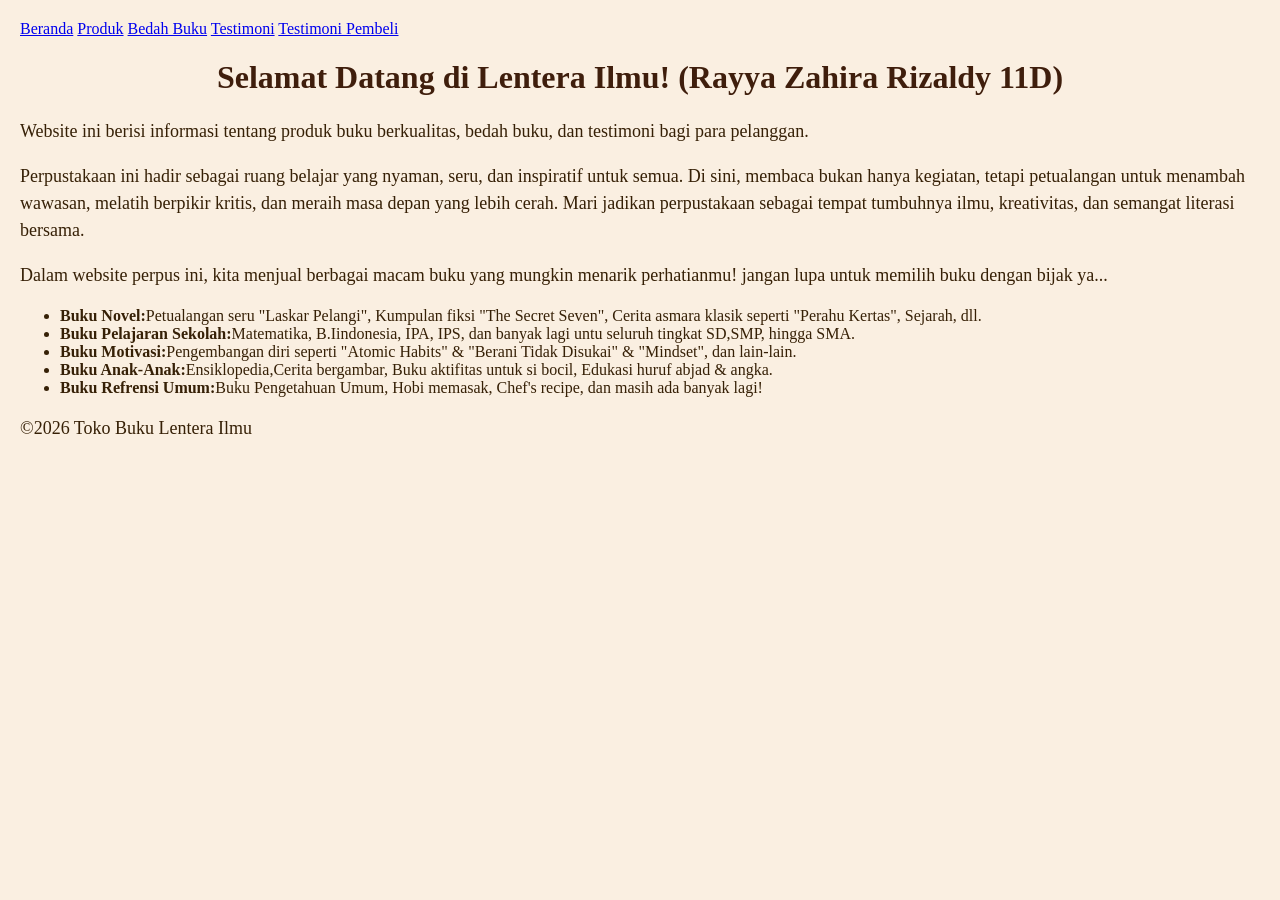
==== index.html @ b4c16876 "Add files via upload" ====
<!DOCTYPE html>
<html lang="id">
<head>
<meta charset="UTF-8">
<meta name="viewport" content="widht=device-widht, initial-scale=1.0">
<title>Profil Usaha Buku</title>
<link rel="stylesheet" href="style.css"/>
</head>    
<body>
<nav>
    <a href="index.html">Beranda</a>
    <a href="produk.html">Produk</a>
    <a href="bedah-buku.html">Bedah Buku</a>
    <a href="testimoni.html">Testimoni</a>
    <a href="tampil-testimoni">Testimoni Pembeli</a>
</nav>

    <h1>Selamat Datang di Lentera Ilmu!
        (Rayya Zahira Rizaldy 11D)
    </h1>
    <p>Website ini berisi informasi tentang produk buku berkualitas, bedah buku, dan testimoni bagi para pelanggan.</p>
    <p>Perpustakaan ini hadir sebagai ruang belajar yang nyaman, seru, dan inspiratif untuk semua. Di sini, membaca bukan hanya kegiatan, tetapi petualangan untuk menambah wawasan, melatih berpikir kritis, dan meraih masa depan yang lebih cerah. Mari jadikan perpustakaan sebagai tempat tumbuhnya ilmu, kreativitas, dan semangat literasi bersama.</p>
    <p>Dalam website perpus ini, kita menjual berbagai macam buku yang mungkin menarik perhatianmu! jangan lupa untuk memilih buku dengan bijak ya...</p>
<ul>
<li><strong>Buku Novel:</strong>Petualangan seru "Laskar Pelangi", Kumpulan fiksi "The Secret Seven", Cerita asmara klasik seperti "Perahu Kertas", Sejarah, dll.</li>
<li><strong>Buku Pelajaran Sekolah:</strong>Matematika, B.Iindonesia, IPA, IPS, dan banyak lagi untu seluruh tingkat SD,SMP, hingga SMA.</li>
<li><strong>Buku Motivasi:</strong>Pengembangan diri seperti "Atomic Habits" & "Berani Tidak Disukai" & "Mindset", dan lain-lain.</li>
<li><strong>Buku Anak-Anak:</strong>Ensiklopedia,Cerita bergambar, Buku aktifitas untuk si bocil, Edukasi huruf abjad & angka.</li>
<li><strong>Buku Refrensi Umum:</strong>Buku Pengetahuan Umum, Hobi memasak, Chef's recipe, dan masih ada banyak lagi!</li>
</ul>
<footer>
    <p>&copy;2026 Toko Buku Lentera Ilmu</p>
</footer>
</body>
</html>
---- style.css ----
body{
    background-color: rgb(250, 239, 225);
    font-family: Georgia, 'Times New Roman', Times, serif;
    color: #362006;
    margin: 20px;
}
h1{
    color: rgb(63, 30, 12);
    text-align: center;
}

h2 {
    color: #010c18;
    text-align: left;
}
p {
    font-size: 18px;
    text-align: left;
    line-height: 1.5;
}

.daftar-produk {
    display: grid;
    grid-template-columns: repeat(auto-fit,minmax(250px, 1fr));
    gap: 20px;
    padding: 20px;
}
.produk{
    background-color: #fff;
    border: 1px solid #ddd;
    padding: 15px;
    border-radius: 10px;
    text-align: center;
    box-shadow: 0 2px 6px rgba(0, 0, 0, 0.1);
}
.produk img {
    width: 150px;
    height: auto;
    border-radius: 5px;
    margin-bottom: 10px
}
.produk h2 {
    font-size: 20px;
    color: #2c3e50;
}
.produk h3 {
    font-size: 16px;
    color: #2c3e50;
}
.harga {
    font-weight: bold;
    color: #27ae60;
}
.deskripsi {
    font-size: 14px;
    color: #555;
}
.artikel {
    max-width: 700px;
    margin: auto;
    padding: 20px;
    background-color: #fdfdfd;
    font-family: 'Georgia', serif;

    line-height: 1.8;
}
.artikel .penulis {
    font-style: italic;
    color: #666;
    margin-bottom: 20px;
}
.artikel .sampul {
    width: 180px;
    float: right;
    margin: 0 0 20px 20px;
    border: 1px solid #ccc;
    box-shadow: 2px 2px 6px rgba(0, 0, 0, 0.1);
}
.artikel blockquote {
    font-style: italic;
    padding-left: 20px;
    margin: 20px 0;
    border-left: 4px solid#999;
    color: #444;
    background-color: #f9f9f9;
}
.btn-kembali {
    display: inline-block;
    margin-top: 30px;
    padding: 10px 16px;
    background-color: #0066cc;
    color: white;
    text-decoration: none;
    border-radius: 4px;
}
.btn-kembali:hover {
    background-color: #004d99;
}
.formulir {
    max-width: 600px;
    margin: auto;
    padding: 20px;
    background-color: #fafafa;
    border-radius: 10px;
    box-shadow: 0 0 10px rgba(0,0,0,0.1);
}
form label {
    display: block;
    margin-top: 10px;
    font-weight: bold;
}
form input, form select, form textarea {
    width: 100%;
    padding: 8px;
    margin-top: 5px;
    margin-bottom: 15px;
    border-radius: 5px;
    border: 1px solid #ccc;
}
form button {
    background-color: #3498db;
    color: white;
    padding: 10px 15px;
    border: none;
    border-radius: 5px;
    cursor: pointer;
}
form button:hover {
    background-color: #2980b9;
}
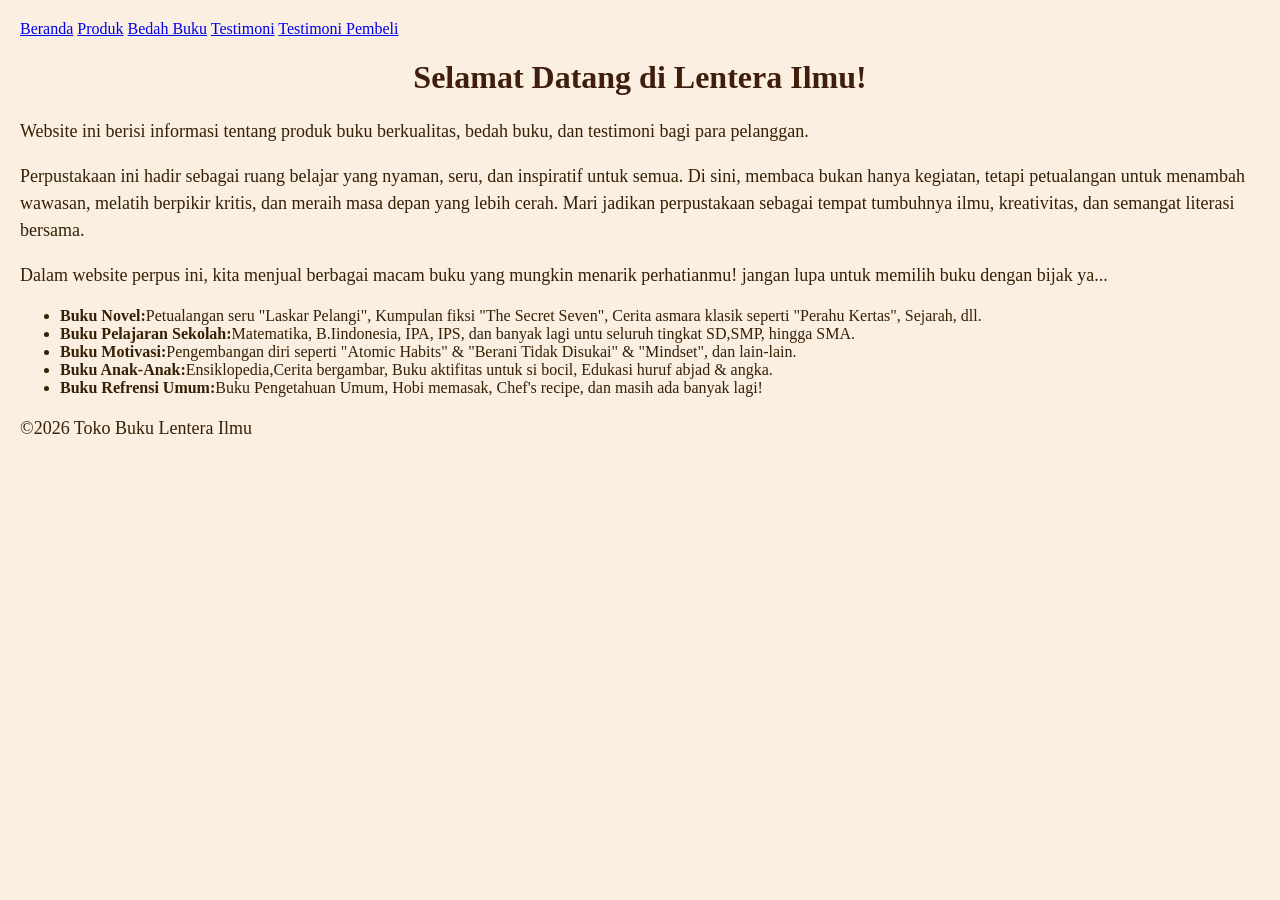
==== commit abff1ee9: "Update index.html" ====
--- a/index.html
+++ b/index.html
@@ -16,7 +16,6 @@
 </nav>
 
     <h1>Selamat Datang di Lentera Ilmu!
-        (Rayya Zahira Rizaldy 11D)
     </h1>
     <p>Website ini berisi informasi tentang produk buku berkualitas, bedah buku, dan testimoni bagi para pelanggan.</p>
     <p>Perpustakaan ini hadir sebagai ruang belajar yang nyaman, seru, dan inspiratif untuk semua. Di sini, membaca bukan hanya kegiatan, tetapi petualangan untuk menambah wawasan, melatih berpikir kritis, dan meraih masa depan yang lebih cerah. Mari jadikan perpustakaan sebagai tempat tumbuhnya ilmu, kreativitas, dan semangat literasi bersama.</p>
@@ -33,3 +32,4 @@
 </footer>
 </body>
 </html>
+
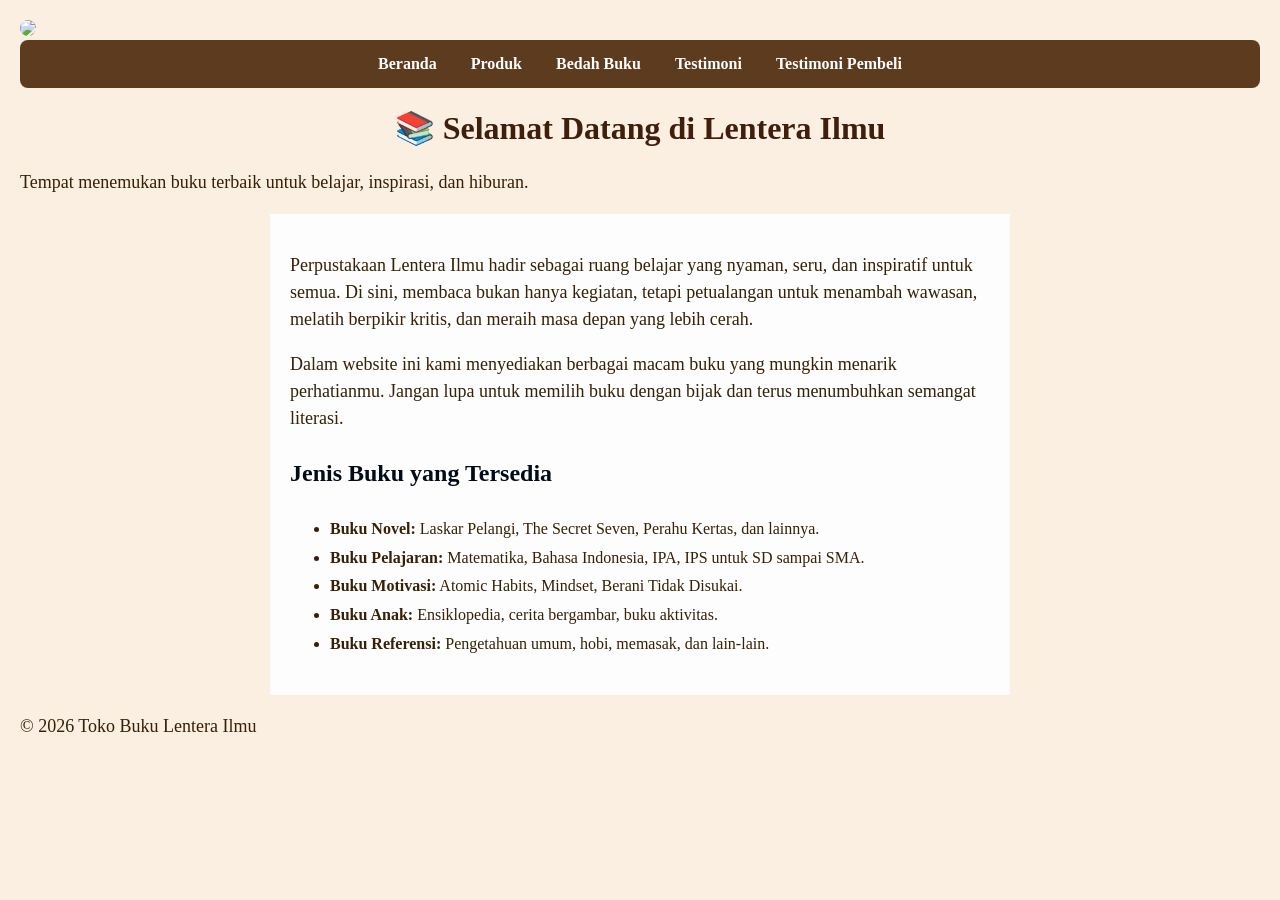
==== commit ee8fcf11: "Update index.html" ====
--- a/index.html
+++ b/index.html
@@ -2,34 +2,55 @@
 <html lang="id">
 <head>
 <meta charset="UTF-8">
-<meta name="viewport" content="widht=device-widht, initial-scale=1.0">
-<title>Profil Usaha Buku</title>
-<link rel="stylesheet" href="style.css"/>
-</head>    
+<meta name="viewport" content="width=device-width, initial-scale=1.0">
+    <img src="perpustakaan.jpg" style="width:100%; border-radius:10px;">
+<title>Toko Buku Lentera Ilmu</title>
+<link rel="stylesheet" href="style.css">
+</head>
+
 <body>
+
 <nav>
-    <a href="index.html">Beranda</a>
-    <a href="produk.html">Produk</a>
-    <a href="bedah-buku.html">Bedah Buku</a>
-    <a href="testimoni.html">Testimoni</a>
-    <a href="tampil-testimoni">Testimoni Pembeli</a>
+<a href="index.html">Beranda</a>
+<a href="produk.html">Produk</a>
+<a href="bedah-buku.html">Bedah Buku</a>
+<a href="testimoni.html">Testimoni</a>
+<a href="tampil-testimoni.html">Testimoni Pembeli</a>
 </nav>
 
-    <h1>Selamat Datang di Lentera Ilmu!
-    </h1>
-    <p>Website ini berisi informasi tentang produk buku berkualitas, bedah buku, dan testimoni bagi para pelanggan.</p>
-    <p>Perpustakaan ini hadir sebagai ruang belajar yang nyaman, seru, dan inspiratif untuk semua. Di sini, membaca bukan hanya kegiatan, tetapi petualangan untuk menambah wawasan, melatih berpikir kritis, dan meraih masa depan yang lebih cerah. Mari jadikan perpustakaan sebagai tempat tumbuhnya ilmu, kreativitas, dan semangat literasi bersama.</p>
-    <p>Dalam website perpus ini, kita menjual berbagai macam buku yang mungkin menarik perhatianmu! jangan lupa untuk memilih buku dengan bijak ya...</p>
+<header>
+<h1>📚 Selamat Datang di Lentera Ilmu</h1>
+<p>Tempat menemukan buku terbaik untuk belajar, inspirasi, dan hiburan.</p>
+</header>
+
+<section class="artikel">
+
+<p>
+Perpustakaan Lentera Ilmu hadir sebagai ruang belajar yang nyaman, seru, dan inspiratif untuk semua.
+Di sini, membaca bukan hanya kegiatan, tetapi petualangan untuk menambah wawasan,
+melatih berpikir kritis, dan meraih masa depan yang lebih cerah.
+</p>
+
+<p>
+Dalam website ini kami menyediakan berbagai macam buku yang mungkin menarik perhatianmu.
+Jangan lupa untuk memilih buku dengan bijak dan terus menumbuhkan semangat literasi.
+</p>
+
+<h2>Jenis Buku yang Tersedia</h2>
+
 <ul>
-<li><strong>Buku Novel:</strong>Petualangan seru "Laskar Pelangi", Kumpulan fiksi "The Secret Seven", Cerita asmara klasik seperti "Perahu Kertas", Sejarah, dll.</li>
-<li><strong>Buku Pelajaran Sekolah:</strong>Matematika, B.Iindonesia, IPA, IPS, dan banyak lagi untu seluruh tingkat SD,SMP, hingga SMA.</li>
-<li><strong>Buku Motivasi:</strong>Pengembangan diri seperti "Atomic Habits" & "Berani Tidak Disukai" & "Mindset", dan lain-lain.</li>
-<li><strong>Buku Anak-Anak:</strong>Ensiklopedia,Cerita bergambar, Buku aktifitas untuk si bocil, Edukasi huruf abjad & angka.</li>
-<li><strong>Buku Refrensi Umum:</strong>Buku Pengetahuan Umum, Hobi memasak, Chef's recipe, dan masih ada banyak lagi!</li>
+<li><strong>Buku Novel:</strong> Laskar Pelangi, The Secret Seven, Perahu Kertas, dan lainnya.</li>
+<li><strong>Buku Pelajaran:</strong> Matematika, Bahasa Indonesia, IPA, IPS untuk SD sampai SMA.</li>
+<li><strong>Buku Motivasi:</strong> Atomic Habits, Mindset, Berani Tidak Disukai.</li>
+<li><strong>Buku Anak:</strong> Ensiklopedia, cerita bergambar, buku aktivitas.</li>
+<li><strong>Buku Referensi:</strong> Pengetahuan umum, hobi, memasak, dan lain-lain.</li>
 </ul>
+
+</section>
+
 <footer>
-    <p>&copy;2026 Toko Buku Lentera Ilmu</p>
+<p>&copy; 2026 Toko Buku Lentera Ilmu</p>
 </footer>
+
 </body>
 </html>
-
--- a/style.css
+++ b/style.css
@@ -127,4 +127,23 @@
 }
 form button:hover {
     background-color: #2980b9;
-}+
+}
+nav{
+    background-color: #5c3b1e;
+    padding: 15px;
+    text-align: center;
+    border-radius: 8px;
+}
+
+nav a{
+    color: white;
+    text-decoration: none;
+    margin: 0 15px;
+    font-weight: bold;
+    font-size: 16px;
+}
+
+nav a:hover{
+    text-decoration: underline;
+}
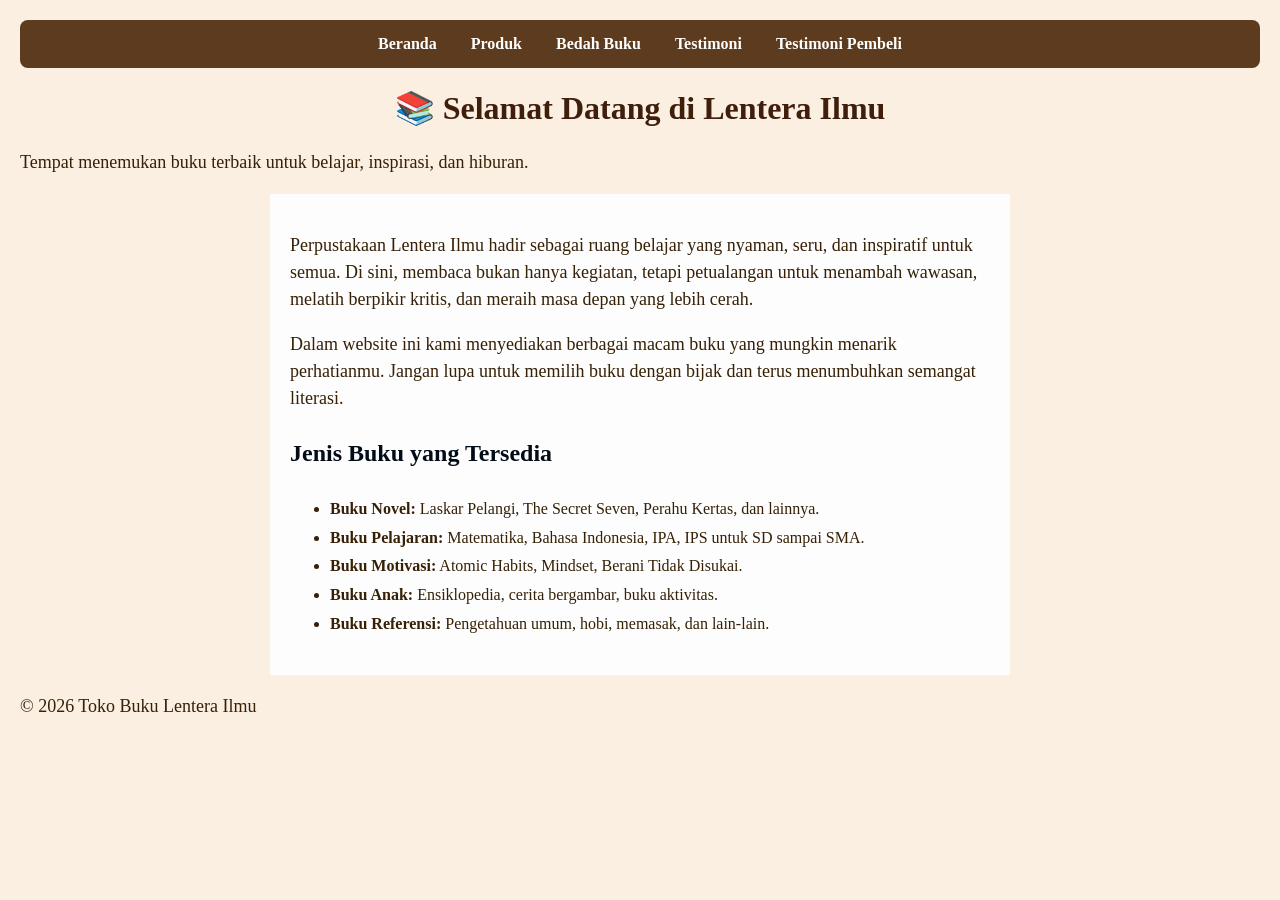
==== commit e1d7dafd: "Update index.html" ====
--- a/index.html
+++ b/index.html
@@ -3,7 +3,6 @@
 <head>
 <meta charset="UTF-8">
 <meta name="viewport" content="width=device-width, initial-scale=1.0">
-    <img src="perpustakaan.jpg" style="width:100%; border-radius:10px;">
 <title>Toko Buku Lentera Ilmu</title>
 <link rel="stylesheet" href="style.css">
 </head>
@@ -54,3 +53,4 @@
 
 </body>
 </html>
+
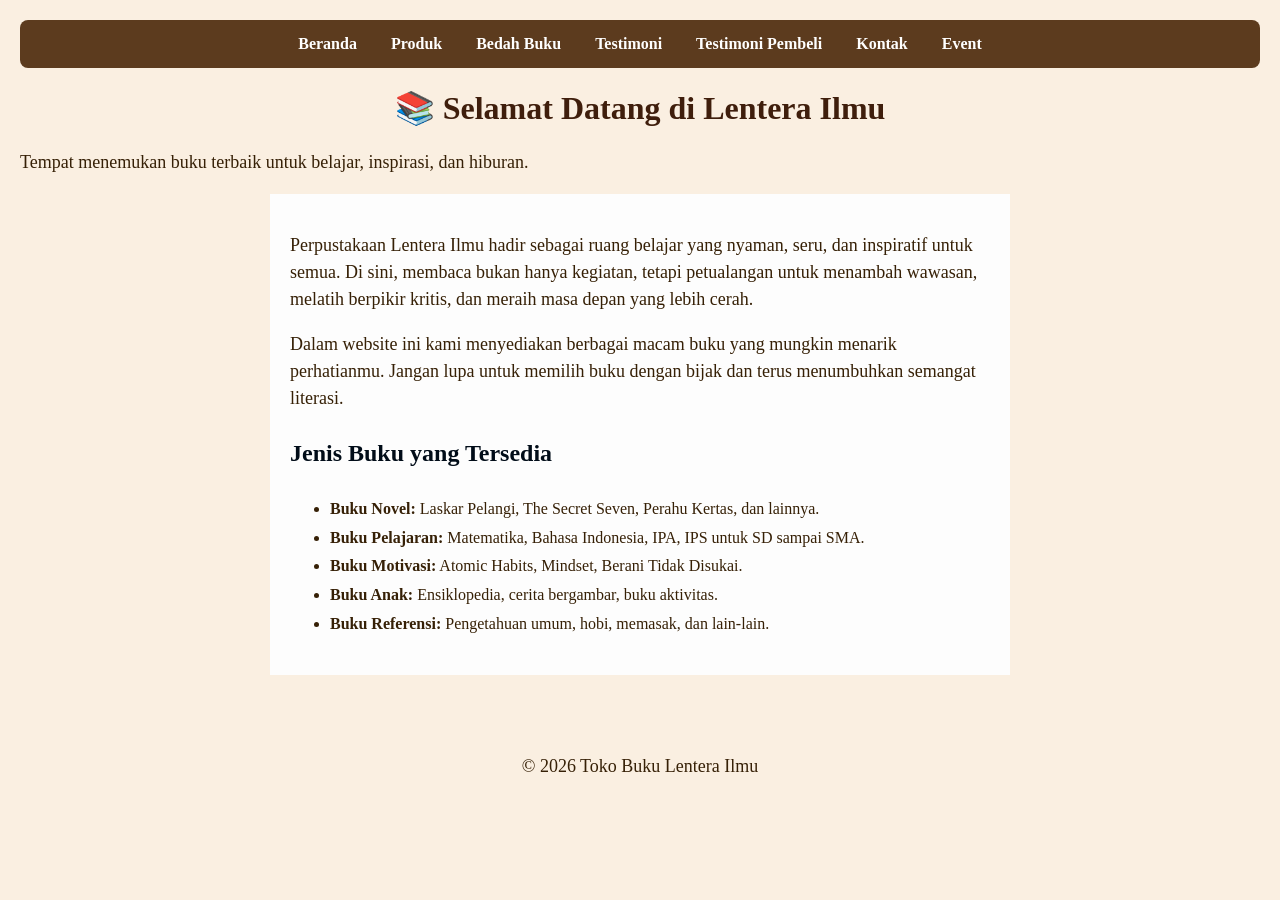
==== commit 4b9252df: "Update index.html" ====
--- a/index.html
+++ b/index.html
@@ -11,10 +11,12 @@
 
 <nav>
 <a href="index.html">Beranda</a>
-<a href="produk.html">Produk</a>
-<a href="bedah-buku.html">Bedah Buku</a>
-<a href="testimoni.html">Testimoni</a>
-<a href="tampil-testimoni.html">Testimoni Pembeli</a>
+    <a href="produk.html">Produk</a>
+    <a href="bedah-buku.html">Bedah Buku</a>
+    <a href="testimoni.html">Testimoni</a>
+    <a href="tampil-testimoni.html">Testimoni Pembeli</a>
+    <a href="kontak.html">Kontak</a>
+    <a href="event.html">Event</a>
 </nav>
 
 <header>
@@ -54,3 +56,4 @@
 </body>
 </html>
 
+
--- a/style.css
+++ b/style.css
@@ -1,89 +1,130 @@
-body{
+/* ===== BODY ===== */
+body {
     background-color: rgb(250, 239, 225);
     font-family: Georgia, 'Times New Roman', Times, serif;
     color: #362006;
     margin: 20px;
 }
-h1{
+
+/* ===== NAVBAR ===== */
+nav {
+    background-color: #5c3b1e;
+    padding: 15px;
+    text-align: center;
+    border-radius: 8px;
+}
+
+nav a {
+    color: white;
+    text-decoration: none;
+    margin: 0 15px;
+    font-weight: bold;
+    font-size: 16px;
+}
+
+nav a:hover {
+    text-decoration: underline;
+}
+
+/* ===== JUDUL ===== */
+h1 {
     color: rgb(63, 30, 12);
     text-align: center;
 }
 
 h2 {
     color: #010c18;
-    text-align: left;
-}
+}
+
+/* ===== PARAGRAF ===== */
 p {
     font-size: 18px;
-    text-align: left;
     line-height: 1.5;
 }
 
+/* ===== PRODUK GRID ===== */
 .daftar-produk {
     display: grid;
-    grid-template-columns: repeat(auto-fit,minmax(250px, 1fr));
+    grid-template-columns: repeat(auto-fit, minmax(250px, 1fr));
     gap: 20px;
     padding: 20px;
 }
-.produk{
+
+/* ===== CARD PRODUK ===== */
+.produk {
     background-color: #fff;
     border: 1px solid #ddd;
     padding: 15px;
     border-radius: 10px;
     text-align: center;
-    box-shadow: 0 2px 6px rgba(0, 0, 0, 0.1);
-}
+    box-shadow: 0 2px 6px rgba(0,0,0,0.1);
+}
+
+.produk:hover {
+    transform: translateY(-5px);
+    transition: 0.3s;
+}
+
 .produk img {
     width: 150px;
     height: auto;
     border-radius: 5px;
-    margin-bottom: 10px
-}
+    margin-bottom: 10px;
+}
+
 .produk h2 {
     font-size: 20px;
     color: #2c3e50;
 }
+
 .produk h3 {
     font-size: 16px;
     color: #2c3e50;
 }
+
 .harga {
     font-weight: bold;
     color: #27ae60;
 }
+
 .deskripsi {
     font-size: 14px;
     color: #555;
 }
+
+/* ===== ARTIKEL / BEDAH BUKU ===== */
 .artikel {
     max-width: 700px;
     margin: auto;
     padding: 20px;
     background-color: #fdfdfd;
-    font-family: 'Georgia', serif;
-
     line-height: 1.8;
 }
+
 .artikel .penulis {
     font-style: italic;
     color: #666;
     margin-bottom: 20px;
 }
+
 .artikel .sampul {
     width: 180px;
     float: right;
     margin: 0 0 20px 20px;
     border: 1px solid #ccc;
-    box-shadow: 2px 2px 6px rgba(0, 0, 0, 0.1);
-}
+    box-shadow: 2px 2px 6px rgba(0,0,0,0.1);
+}
+
 .artikel blockquote {
     font-style: italic;
     padding-left: 20px;
     margin: 20px 0;
-    border-left: 4px solid#999;
+    border-left: 4px solid #999;
     color: #444;
     background-color: #f9f9f9;
 }
+
+/* ===== BUTTON ===== */
 .btn-kembali {
     display: inline-block;
     margin-top: 30px;
@@ -93,9 +134,12 @@
     text-decoration: none;
     border-radius: 4px;
 }
+
 .btn-kembali:hover {
     background-color: #004d99;
 }
+
+/* ===== FORM ===== */
 .formulir {
     max-width: 600px;
     margin: auto;
@@ -104,12 +148,16 @@
     border-radius: 10px;
     box-shadow: 0 0 10px rgba(0,0,0,0.1);
 }
+
 form label {
     display: block;
     margin-top: 10px;
     font-weight: bold;
 }
-form input, form select, form textarea {
+
+form input,
+form select,
+form textarea {
     width: 100%;
     padding: 8px;
     margin-top: 5px;
@@ -117,6 +165,7 @@
     border-radius: 5px;
     border: 1px solid #ccc;
 }
+
 form button {
     background-color: #3498db;
     color: white;
@@ -125,25 +174,58 @@
     border-radius: 5px;
     cursor: pointer;
 }
+
 form button:hover {
     background-color: #2980b9;
-
-}
-nav{
-    background-color: #5c3b1e;
-    padding: 15px;
-    text-align: center;
-    border-radius: 8px;
-}
-
-nav a{
-    color: white;
-    text-decoration: none;
-    margin: 0 15px;
-    font-weight: bold;
-    font-size: 16px;
-}
-
-nav a:hover{
-    text-decoration: underline;
-}
+}
+
+/* ===== FOOTER ===== */
+footer {
+    margin-top: 40px;
+    text-align: center;
+    padding: 20px;
+}
+
+.info-toko{
+margin-bottom:30px;
+line-height:1.8;
+}
+
+.form-kontak form{
+display:flex;
+flex-direction:column;
+gap:10px;
+max-width:500px;
+}
+
+input, textarea{
+padding:10px;
+border-radius:8px;
+border:1px solid #ccc;
+font-family:'Poppins', sans-serif;
+}
+
+button{
+background:#6a9cff;
+color:white;
+border:none;
+padding:12px;
+border-radius:8px;
+cursor:pointer;
+}
+
+button:hover{
+background:#4d7ee8;
+}
+.event-card{
+background:white;
+padding:20px;
+margin-top:20px;
+border-radius:10px;
+box-shadow:0 4px 10px rgba(0,0,0,0.1);
+transition:0.3s;
+}
+
+.event-card:hover{
+transform:translateY(-5px);
+}
